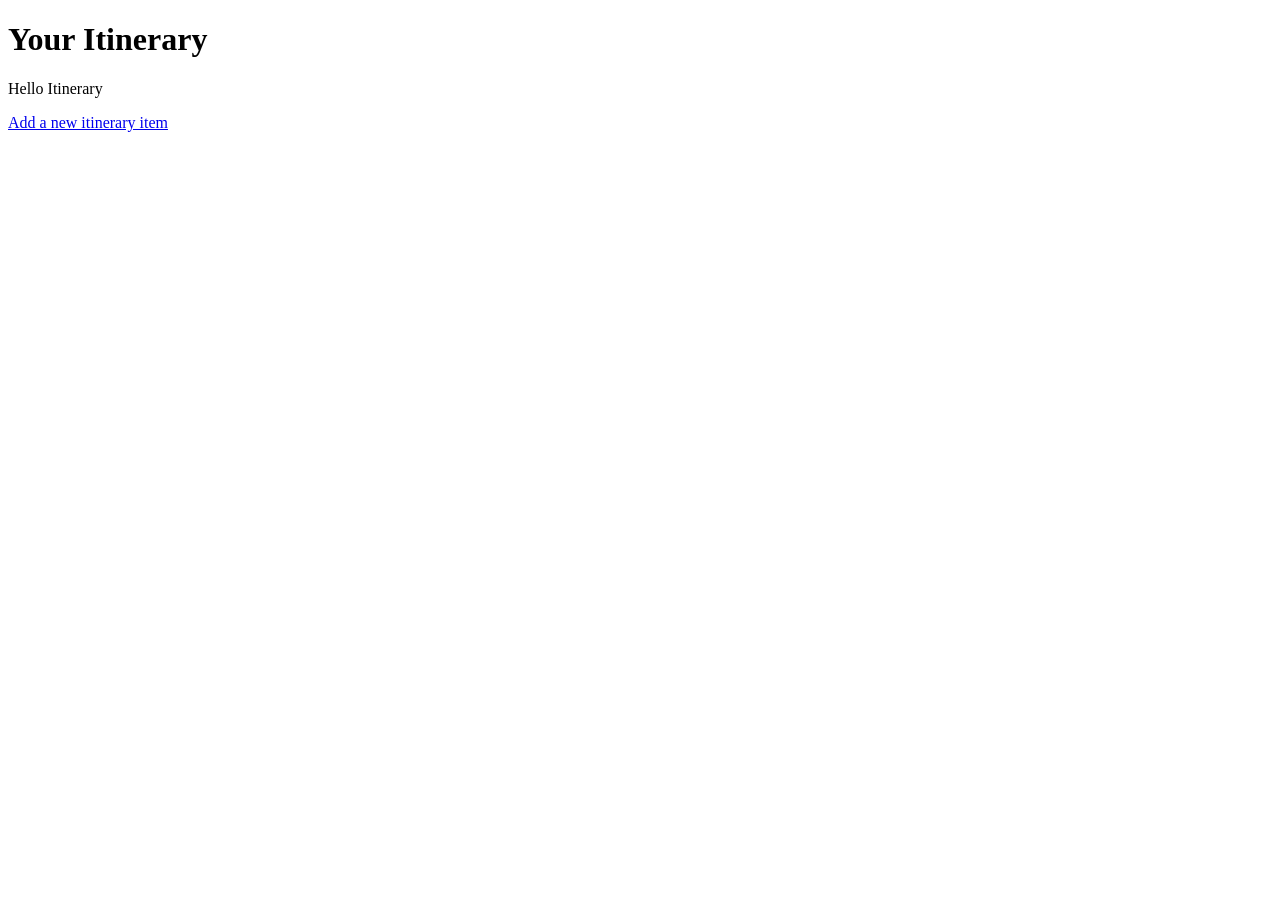
==== demo/src/main/resources/templates/itineraries/index.html @ 79d161dc "updated trip class and bootstrap navbar" ====
<!DOCTYPE html>
<html lang="en" xmlns:th="https://www.thymeleaf.org/">

<head th:replace="fragments :: pageHeader"></head>

<body>
    <h1>Your Itinerary</h1>
    <p th:text="${itinerary}">Hello Itinerary</p>

    <p><a href="/itineraries/create">Add a new itinerary item</a></p>

</body>
</html>
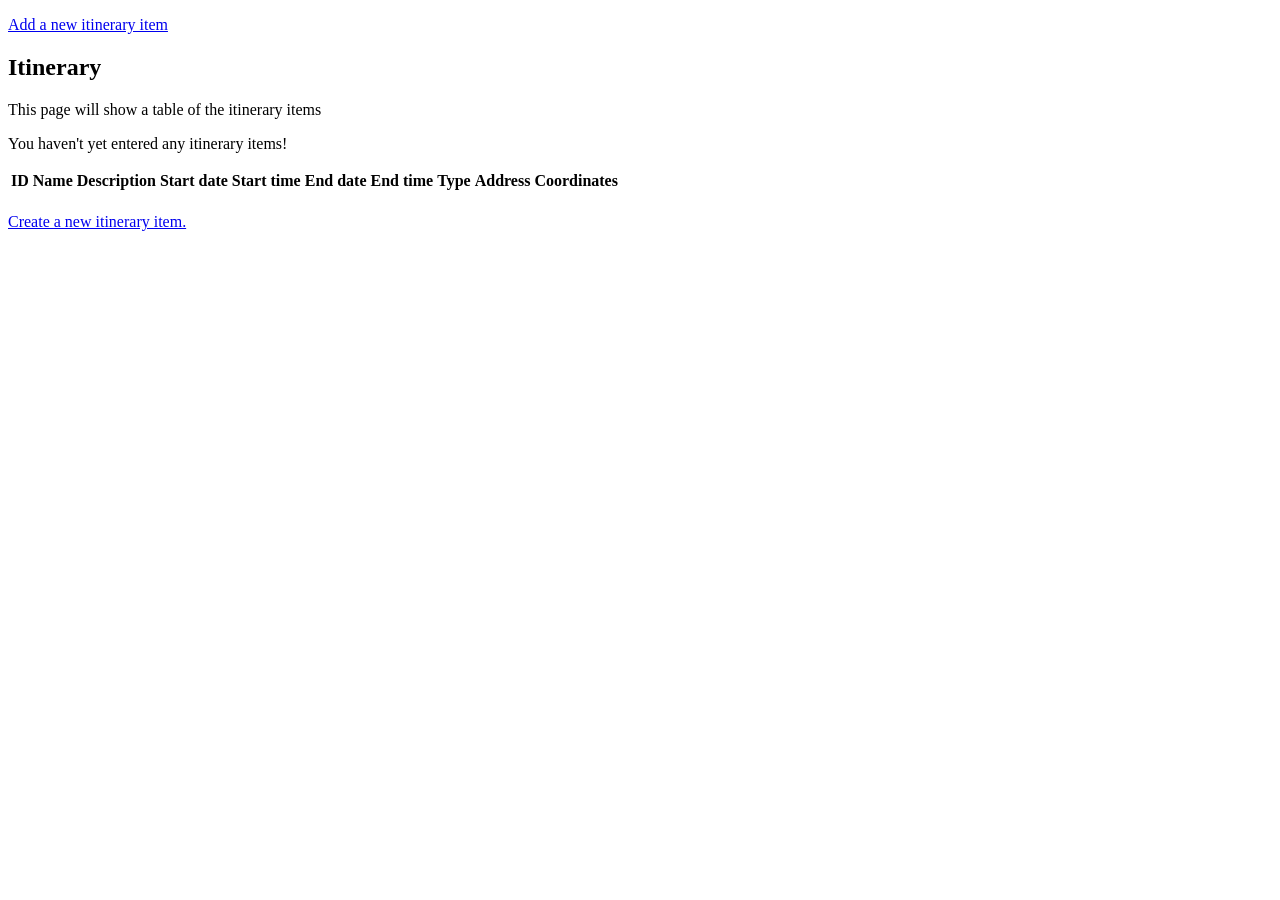
==== commit 090c12ef: "updated create trip form" ====
--- a/demo/src/main/resources/templates/itineraries/index.html
+++ b/demo/src/main/resources/templates/itineraries/index.html
@@ -1,13 +1,51 @@
 <!DOCTYPE html>
 <html lang="en" xmlns:th="https://www.thymeleaf.org/">
 
-<head th:replace="fragments :: pageHeader"></head>
+<head th:replace="fragments :: head"></head>
 
 <body>
-    <h1>Your Itinerary</h1>
-    <p th:text="${itinerary}">Hello Itinerary</p>
 
-    <p><a href="/itineraries/create">Add a new itinerary item</a></p>
+<div th:replace="fragments :: pageHeader"></div>
 
+
+<p><a href="/itineraries/create">Add a new itinerary item</a></p>
+
+<h2>Itinerary</h2>
+<p>This page will show a table of the itinerary items</p>
+<p th:unless="${itineraryItems} and ${itineraryItems.size()}">You haven't yet entered any itinerary items!</p>
+
+<table class="table table-striped">
+    <thead>
+    <tr>
+        <th>ID</th>
+        <th>Name</th>
+        <th>Description</th>
+        <th>Start date</th>
+        <th>Start time</th>
+        <th>End date</th>
+        <th>End time</th>
+        <th>Type</th>
+        <th>Address</th>
+        <th>Coordinates</th>
+
+    </tr>
+    </thead>
+
+    <tr th:each="itineraryItem : ${itineraryItems}">
+        <td th:text="${itineraryItem.id}"></td>
+        <td th:text="${itineraryItem.name}"></td>
+        <td th:text="${itineraryItem.description}"></td>
+        <td th:text="${itineraryItem.startDate}"></td>
+        <td th:text="${itineraryItem.startTime}"></td>
+        <td th:text="${itineraryItem.endDate}"></td>
+        <td th:text="${itineraryItem.endTime}"></td>
+        <td th:text="${itineraryItem.type}"></td>
+        <td th:text="${itineraryItem.address}"></td>
+        <td th:text="${itineraryItem.coordinates}"></td>
+    </tr>
+</table>
+
+
+<p><a href="/itineraries/create">Create a new itinerary item.</a></p>
 </body>
 </html>
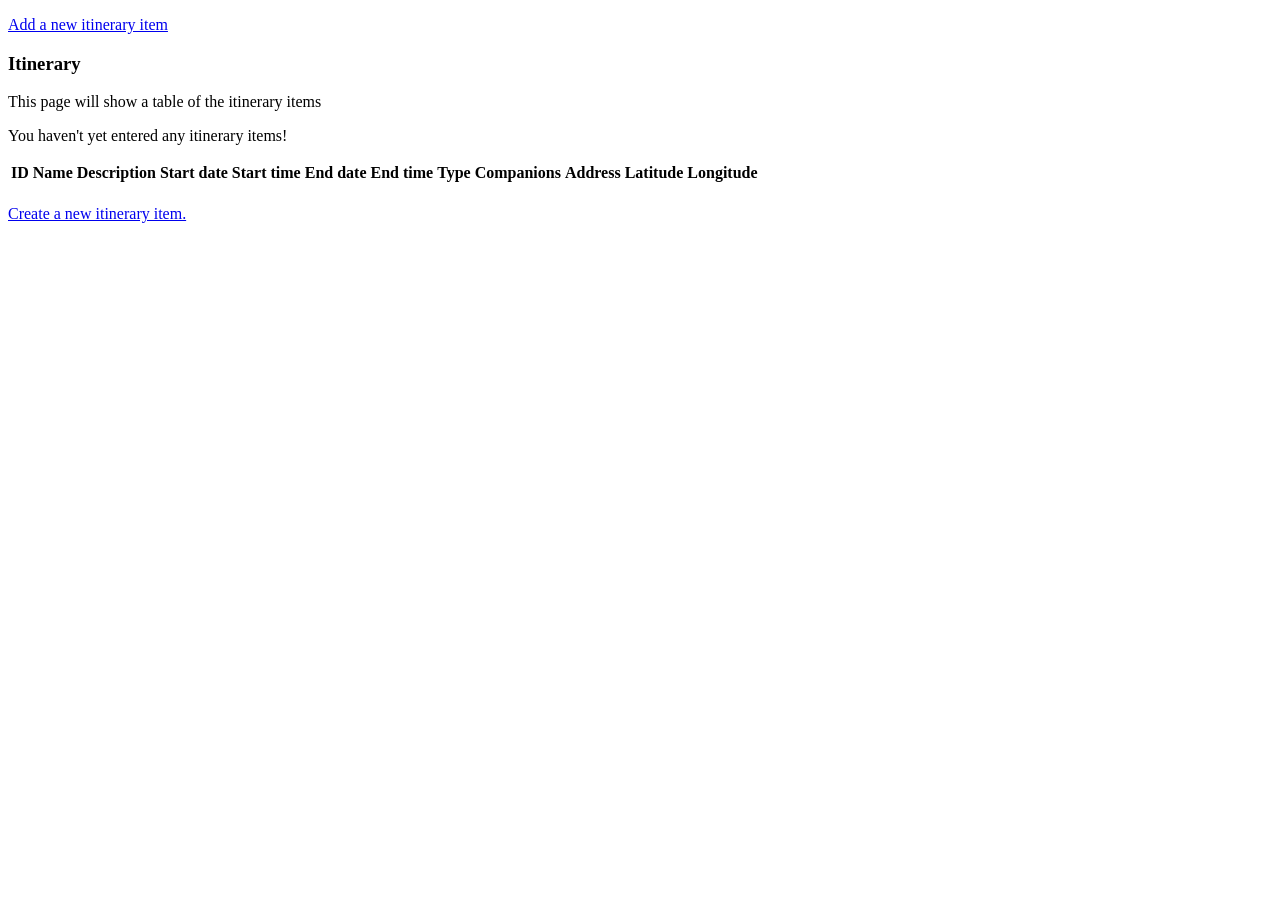
==== commit b9b0f1be: "updated itineraryItem form" ====
--- a/demo/src/main/resources/templates/itineraries/index.html
+++ b/demo/src/main/resources/templates/itineraries/index.html
@@ -10,7 +10,7 @@
 
 <p><a href="/itineraries/create">Add a new itinerary item</a></p>
 
-<h2>Itinerary</h2>
+<h3>Itinerary</h3>
 <p>This page will show a table of the itinerary items</p>
 <p th:unless="${itineraryItems} and ${itineraryItems.size()}">You haven't yet entered any itinerary items!</p>
 
@@ -25,23 +25,26 @@
         <th>End date</th>
         <th>End time</th>
         <th>Type</th>
+        <th>Companions</th>
         <th>Address</th>
-        <th>Coordinates</th>
-
+        <th>Latitude</th>
+        <th>Longitude</th>
     </tr>
     </thead>
 
-    <tr th:each="itineraryItem : ${itineraryItems}">
-        <td th:text="${itineraryItem.id}"></td>
-        <td th:text="${itineraryItem.name}"></td>
-        <td th:text="${itineraryItem.description}"></td>
-        <td th:text="${itineraryItem.startDate}"></td>
-        <td th:text="${itineraryItem.startTime}"></td>
-        <td th:text="${itineraryItem.endDate}"></td>
-        <td th:text="${itineraryItem.endTime}"></td>
-        <td th:text="${itineraryItem.type}"></td>
-        <td th:text="${itineraryItem.address}"></td>
-        <td th:text="${itineraryItem.coordinates}"></td>
+    <tr th:each="item : ${itineraryItems}">
+        <td th:text="${item.id}"></td>
+        <td th:text="${item.name}"></td>
+        <td th:text="${item.description}"></td>
+        <td th:text="${item.startDate}"></td>
+        <td th:text="${item.startTime}"></td>
+        <td th:text="${item.endDate}"></td>
+        <td th:text="${item.endTime}"></td>
+        <td th:text="${item.type}"></td>
+        <td th:text="${item.companions}"></td>
+        <td th:text="${item.address}"></td>
+        <td th:text="${item.latitude}"></td>
+        <td th:text="${item.longitude}"></td>
     </tr>
 </table>
 
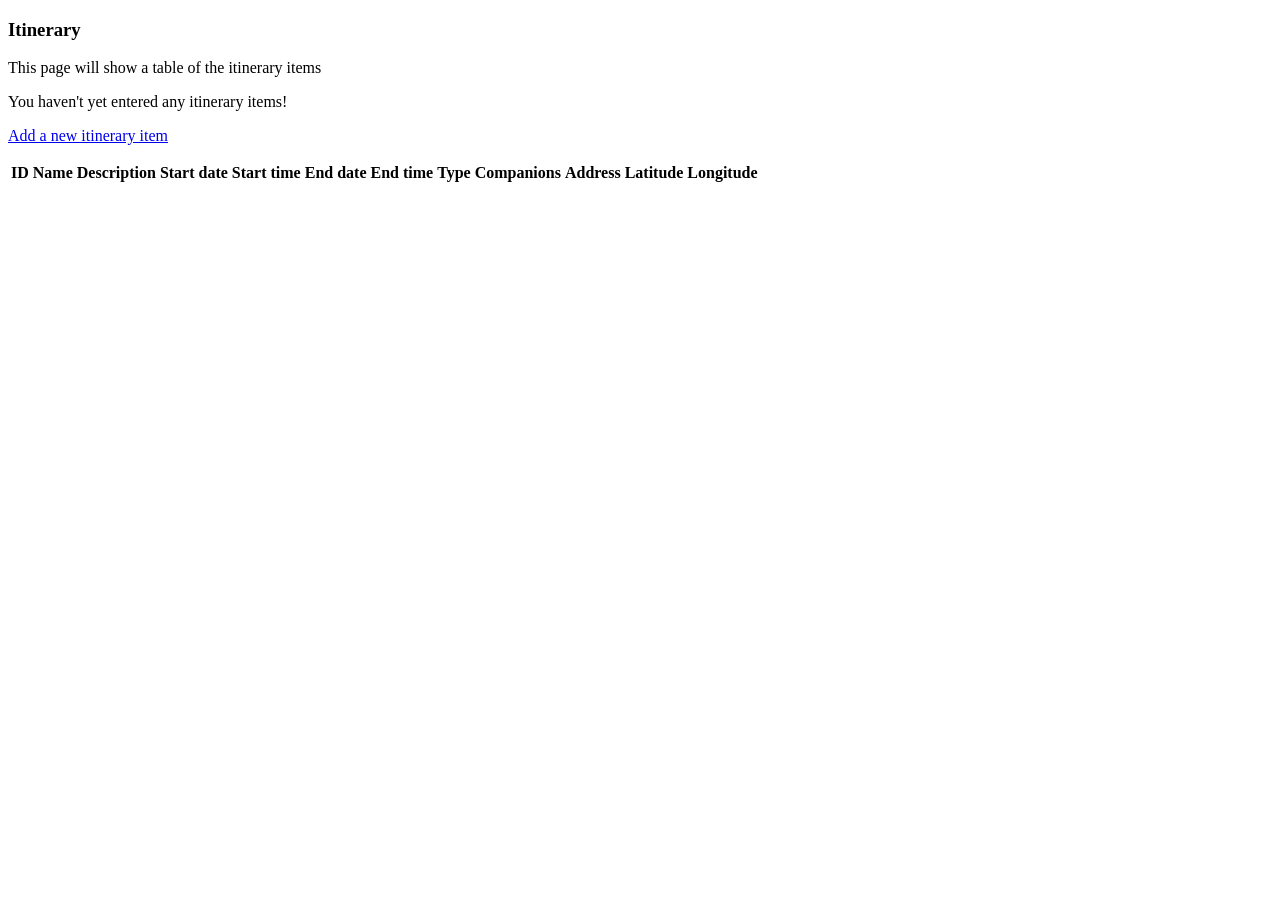
==== commit d83e9ac2: "refactored with abstract entity and created repositories for trip, itin, companion" ====
--- a/demo/src/main/resources/templates/itineraries/index.html
+++ b/demo/src/main/resources/templates/itineraries/index.html
@@ -8,11 +8,13 @@
 <div th:replace="fragments :: pageHeader"></div>
 
 
-<p><a href="/itineraries/create">Add a new itinerary item</a></p>
+
 
 <h3>Itinerary</h3>
 <p>This page will show a table of the itinerary items</p>
 <p th:unless="${itineraryItems} and ${itineraryItems.size()}">You haven't yet entered any itinerary items!</p>
+
+<p><a href="/itineraries/create">Add a new itinerary item</a></p>
 
 <table class="table table-striped">
     <thead>
@@ -49,6 +51,5 @@
 </table>
 
 
-<p><a href="/itineraries/create">Create a new itinerary item.</a></p>
 </body>
 </html>
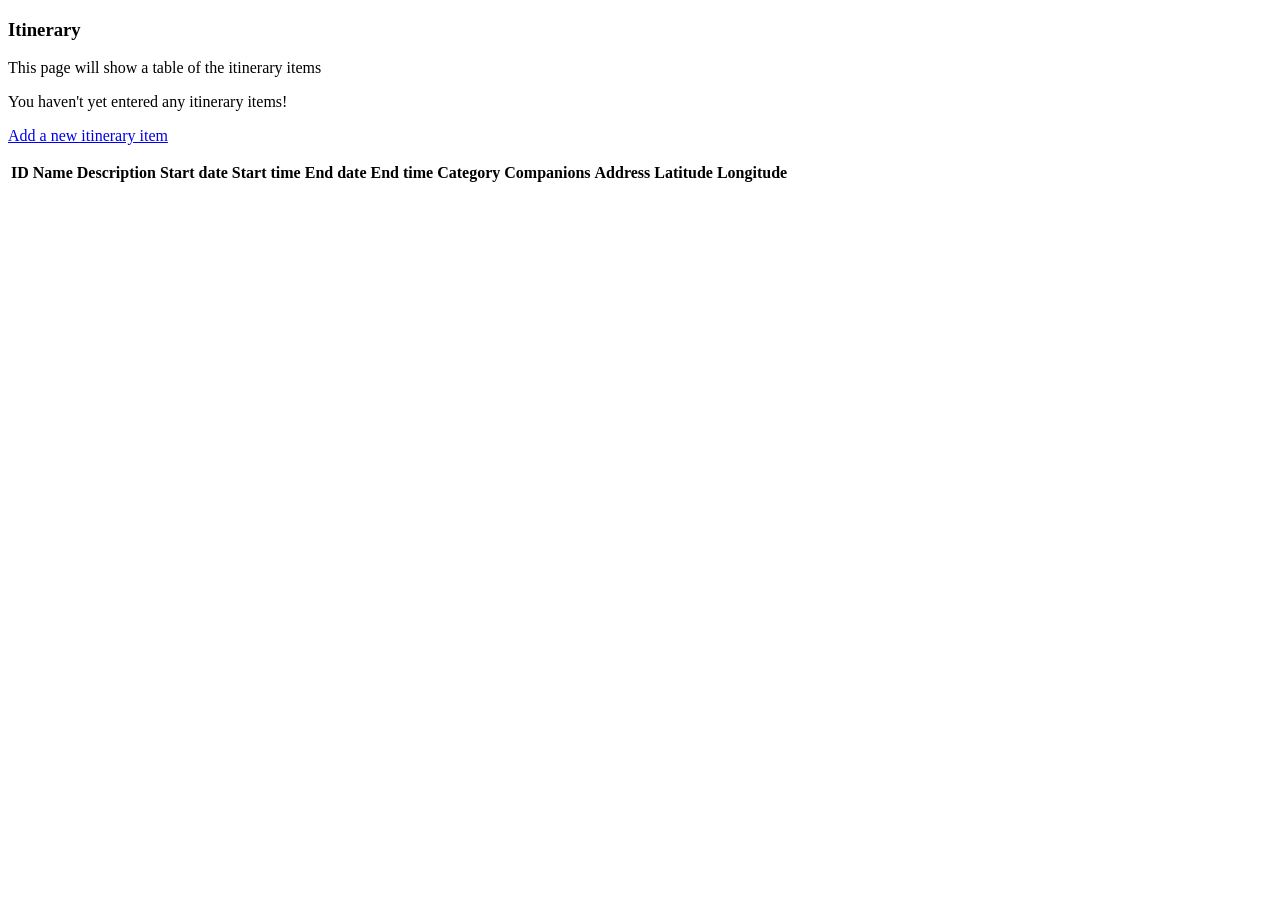
==== commit c4a2845c: "mapped many to one relationship between itineraryItems and itineraryCategories (or types)" ====
--- a/demo/src/main/resources/templates/itineraries/index.html
+++ b/demo/src/main/resources/templates/itineraries/index.html
@@ -26,7 +26,7 @@
         <th>Start time</th>
         <th>End date</th>
         <th>End time</th>
-        <th>Type</th>
+        <th>Category</th>
         <th>Companions</th>
         <th>Address</th>
         <th>Latitude</th>
@@ -42,7 +42,7 @@
         <td th:text="${item.startTime}"></td>
         <td th:text="${item.endDate}"></td>
         <td th:text="${item.endTime}"></td>
-        <td th:text="${item.type}"></td>
+        <td th:text="${item.category.name}"></td>
         <td th:text="${item.companions}"></td>
         <td th:text="${item.address}"></td>
         <td th:text="${item.latitude}"></td>
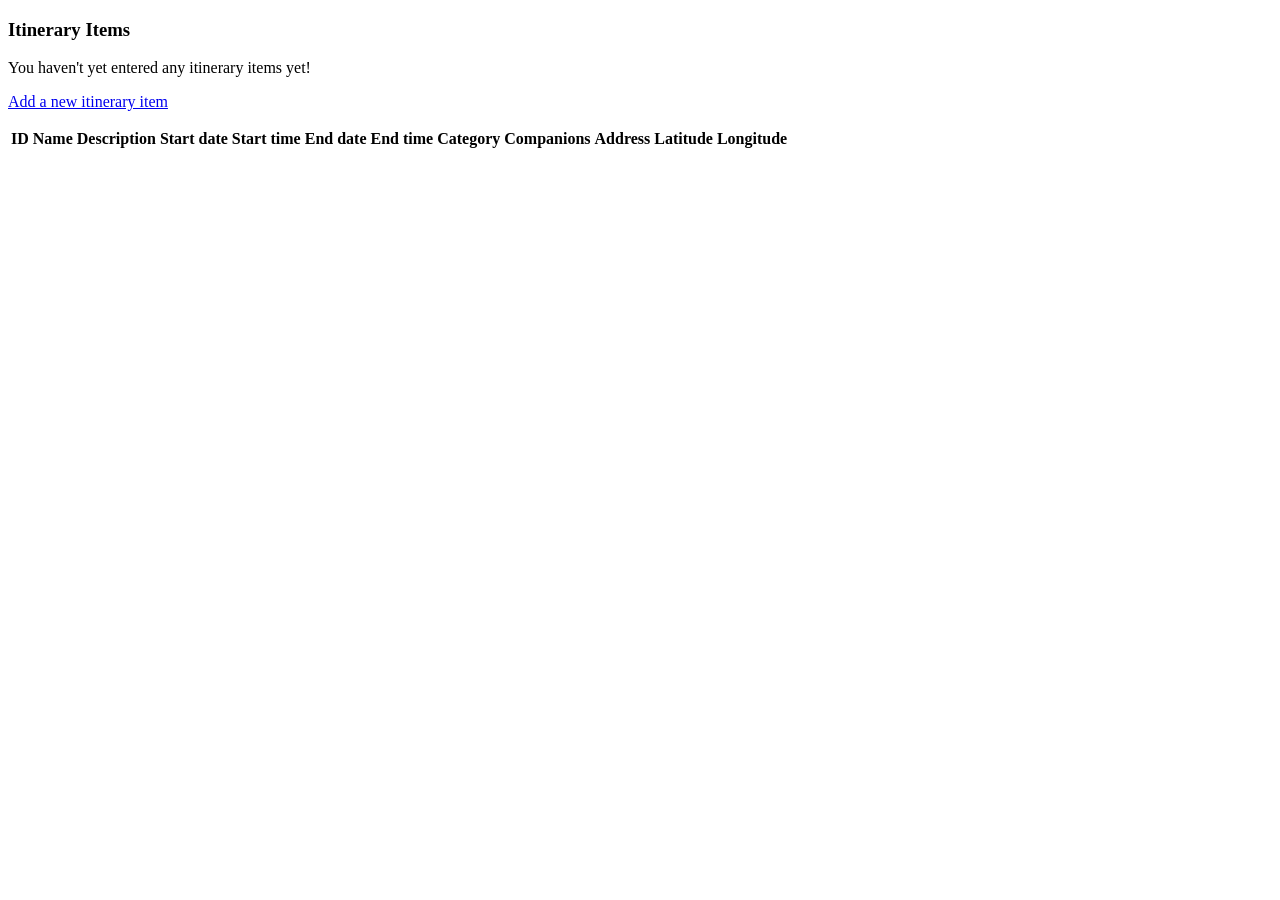
==== commit 9202693e: "updated itin item contoller to add one to many relationship b/w itin item and itin category" ====
--- a/demo/src/main/resources/templates/itineraries/index.html
+++ b/demo/src/main/resources/templates/itineraries/index.html
@@ -9,12 +9,16 @@
 
 
 
+<div class="p-3">
 
-<h3>Itinerary</h3>
-<p>This page will show a table of the itinerary items</p>
-<p th:unless="${itineraryItems} and ${itineraryItems.size()}">You haven't yet entered any itinerary items!</p>
+<h3 th:text="${title}">Itinerary Items</h3>
+<!--<p>This page will show a table of the itinerary items</p>-->
+
+<p th:unless="${itineraryItems} and ${itineraryItems.size()}">You haven't yet entered any itinerary items yet!</p>
 
 <p><a href="/itineraries/create">Add a new itinerary item</a></p>
+
+</div>
 
 <table class="table table-striped">
     <thead>
@@ -42,7 +46,7 @@
         <td th:text="${item.startTime}"></td>
         <td th:text="${item.endDate}"></td>
         <td th:text="${item.endTime}"></td>
-        <td th:text="${item.category.name}"></td>
+        <td th:text="${item.itineraryCategory}"></td>
         <td th:text="${item.companions}"></td>
         <td th:text="${item.address}"></td>
         <td th:text="${item.latitude}"></td>
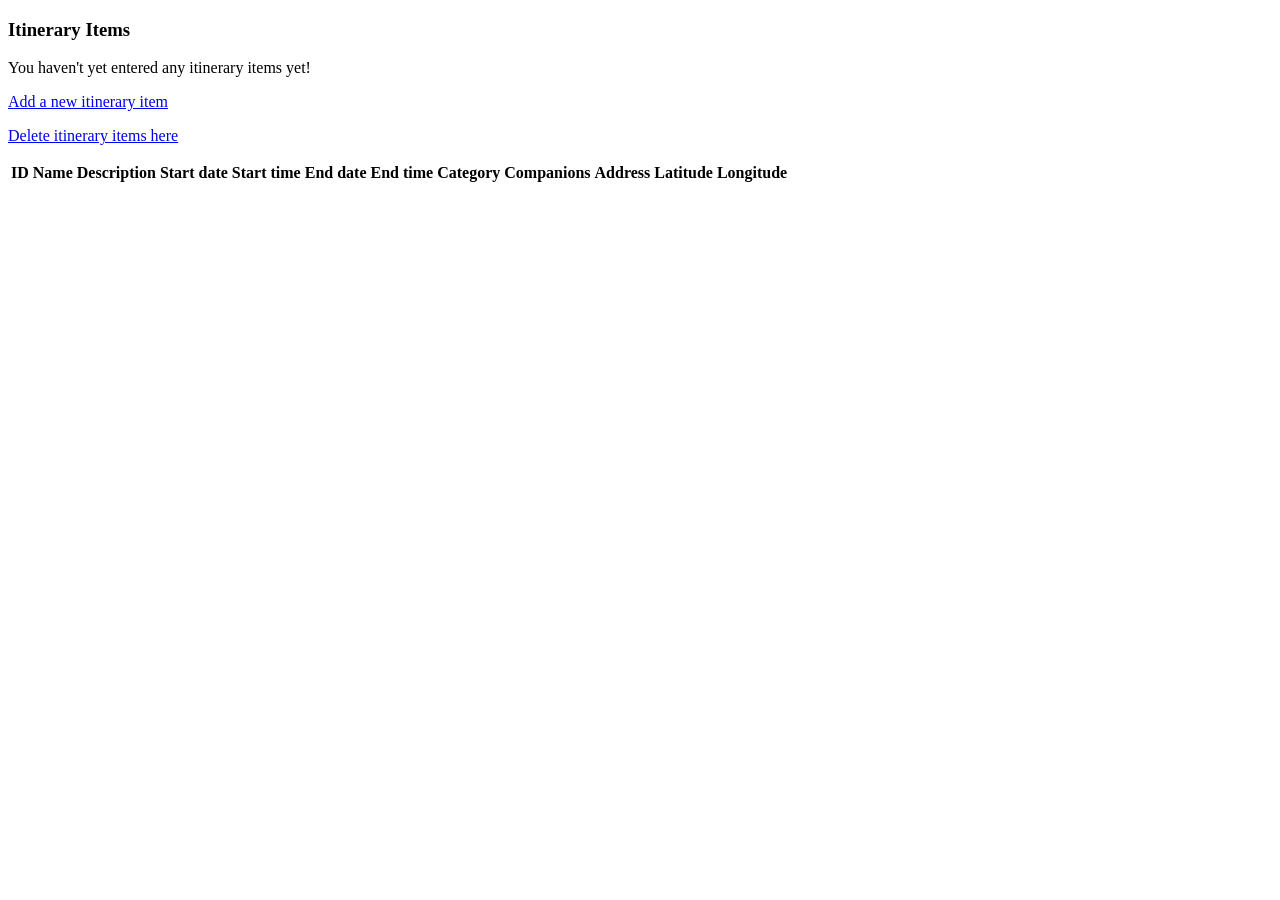
==== commit 604cb8bd: "modified Trip and Itin Item classes" ====
--- a/demo/src/main/resources/templates/itineraries/index.html
+++ b/demo/src/main/resources/templates/itineraries/index.html
@@ -17,6 +17,8 @@
 <p th:unless="${itineraryItems} and ${itineraryItems.size()}">You haven't yet entered any itinerary items yet!</p>
 
 <p><a href="/itineraries/create">Add a new itinerary item</a></p>
+
+<p><a href="/itineraries/delete">Delete itinerary items here</a></p>
 
 </div>
 
